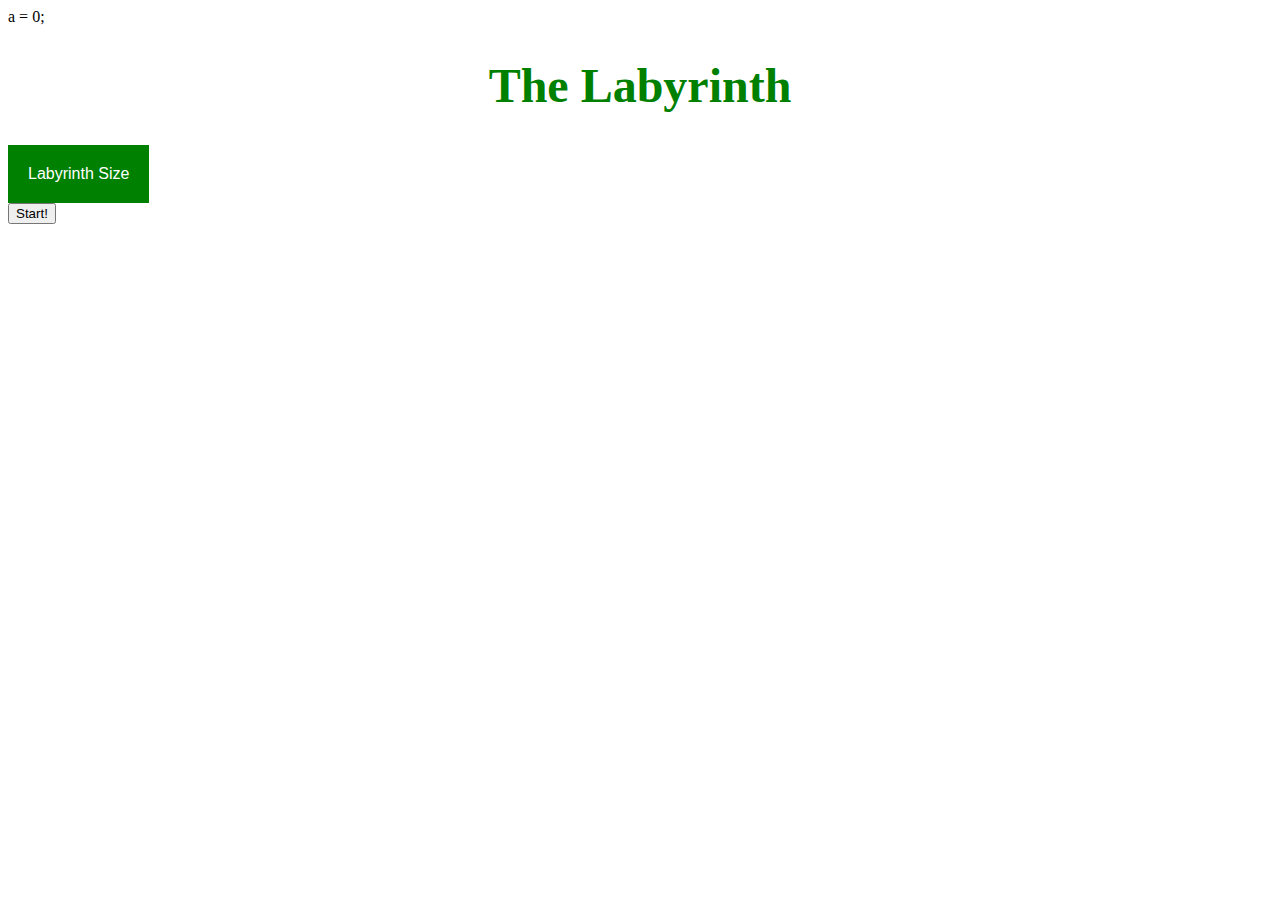
==== Final_Project/Final_Project.html @ aef4f0fb "Working Maze Update" ====
<!DOCTYPE html>
<html>
    <head>
      <title>The Labyrinth</title>
       <link rel= "stylesheet" type="text/css" href="Final_Project.css">
       <script src= "Final_Project.js"> </script>
    </head>

    <body>
      a = 0;

      <h1>The Labyrinth</h1>
      <div id = "Maze_Size">
        <div class="dropdown">
            <button class="dropbtn">Labyrinth Size</button>
            <div class = "dropdown-content">
                <input type = "button" onclick = "init();" value = "Start!">
            </div>
        </div>
      </div>

      <div class = "Timer">
        
      </div>

      <div class = "MiniMap_Options">
        
      </div>

      <div id = "maze_container">
        <input type = "button" onclick = "init();" value = "Start!">
      </div>
      
    </body>
</html>
---- Final_Project/Final_Project.css ----
h1
{
    font-size: xxx-large;
    text-align: center;
    color: green;
}

.dropbtn
{
    background-color: green;
    color: white;
    padding: 20px;
    font-size: medium;
    border: none;
    cursor: pointer;
}

.dropdown
{
    position: relative;
    display: inline-block;
}

.dropdown-content
{
    display: none;
    position: absolute ;
    background-color: green;
    box-shadow: 0px 8px 8px 0px darkgrey;
    z-index: 1;
}

.dropdown-content a
{
    color: black;
    padding: 20px 10px;
    display: block;
    text-decoration: none;
}

.dropdown-content a:hover {background-color: darkgreen;}

.dropdown:hover .dropdown-content
{
    display: block;
}

table
{
    border-collapse: collapse;
    margin: auto;

}

td
{
    border: 3px #000000 solid;
    width: 10px;
    height: 10px;
    background-size: 100%;
    background-image: url(https://us.123rf.com/450wm/pzaxe/pzaxe1204/pzaxe120400020/13043401-seamless-square-texture-wooden-floor.jpg?ver=6);
}

#mazeFloor
{
    background-image: url(https://us.123rf.com/450wm/pzaxe/pzaxe1204/pzaxe120400020/13043401-seamless-square-texture-wooden-floor.jpg?ver=6);
}

#mazeWall
{
    background-image: url(https://media.istockphoto.com/photos/texture-of-a-brick-wall-of-square-bricks-picture-id931400496?k=20&m=931400496&s=170667a&w=0&h=1YU-lf-_PCPc30NBcMABK2T1ZOi2d2PS4HtcsjuJHkM=);
}
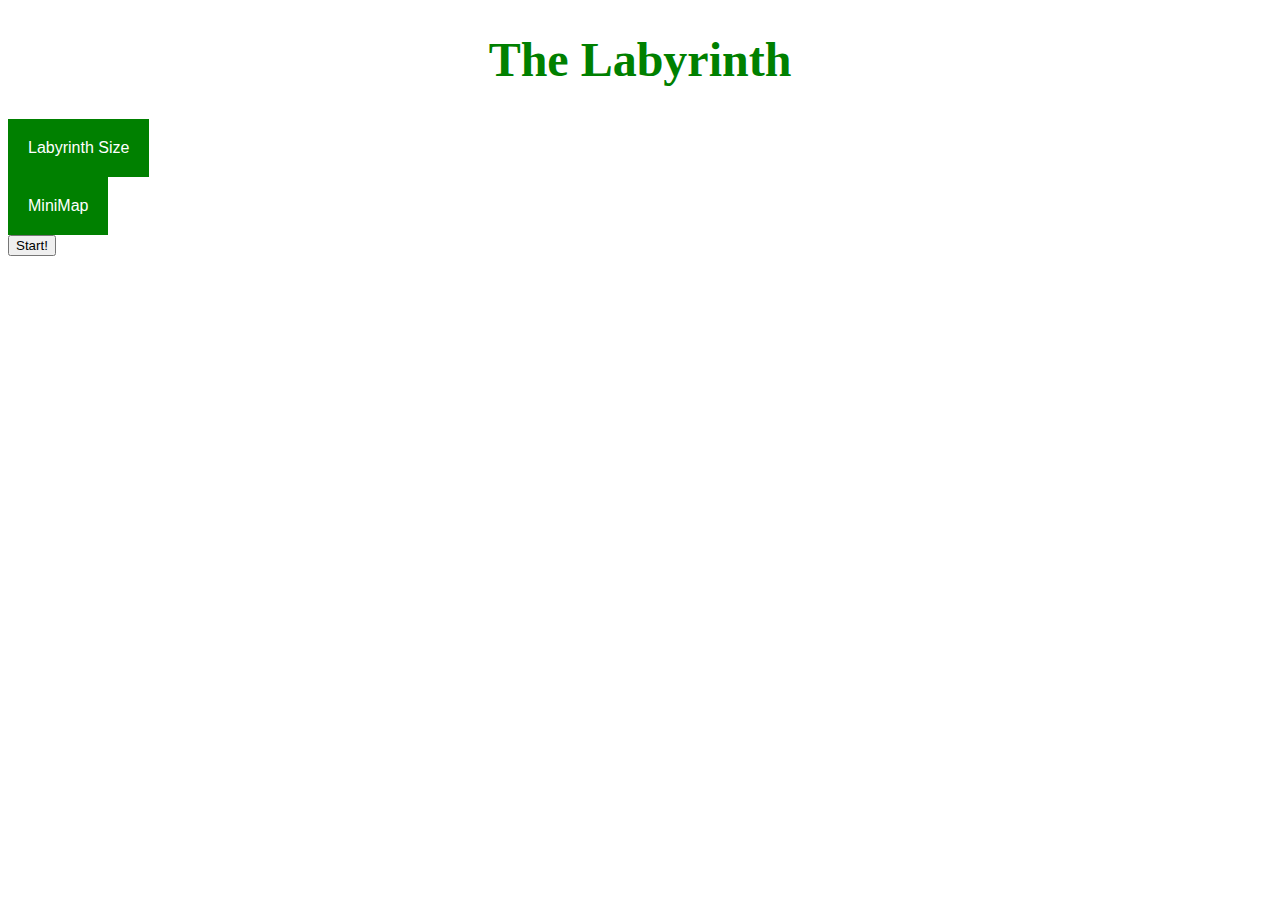
==== commit 6942436a: "Working Maze Size" ====
--- a/Final_Project/Final_Project.html
+++ b/Final_Project/Final_Project.html
@@ -4,32 +4,49 @@
       <title>The Labyrinth</title>
        <link rel= "stylesheet" type="text/css" href="Final_Project.css">
        <script src= "Final_Project.js"> </script>
+
     </head>
 
     <body>
-      a = 0;
+      <main>
+        <header><h1>The Labyrinth</h1></header>
+        <div id = "Menu">
+          <div id = "Maze_Size">
+            <div class="dropdown">
+                <button class="dropbtn">Labyrinth Size</button>
+                <div class = "dropdown-content">
+                    <input type = "button" onclick = "mazeWidth = 10, mazeHeight = 10;" value = "Small">
+                    <input type = "button" onclick = "mazeWidth = 20, mazeHeight = 20;" value = "Medium">
+                    <input type = "button" onclick = "mazeWidth = 30, mazeHeight = 30;" value = "Large">
+                </div>
+            </div>
+          </div>
 
-      <h1>The Labyrinth</h1>
-      <div id = "Maze_Size">
-        <div class="dropdown">
-            <button class="dropbtn">Labyrinth Size</button>
-            <div class = "dropdown-content">
-                <input type = "button" onclick = "init();" value = "Start!">
-            </div>
+          <!--<div id = "Timer">
+            <div class="dropdown">
+              <button class="dropbtn">Labyrinth Size</button>
+              <div class = "dropdown-content">
+                  <input type = "button" onclick = "init();" value = "Small">
+              </div>
+          </div>
+
+          </div>-->
+
+          <div id = "MiniMap_Options">
+            <div class="dropdown">
+              <button class="dropbtn">MiniMap</button>
+              <div class = "dropdown-content">
+                  <input type = "button" onclick = "init();" value = "Explored">
+                  <input type = "button" onclick = "init();" value = "Unexplored">
+              </div>
+          </div>
+          </div>
+        </div> 
+
+        <div id = "maze_container">
+          <input type = "button" onclick = "init();" value = "Start!">
         </div>
-      </div>
-
-      <div class = "Timer">
         
-      </div>
-
-      <div class = "MiniMap_Options">
-        
-      </div>
-
-      <div id = "maze_container">
-        <input type = "button" onclick = "init();" value = "Start!">
-      </div>
-      
-    </body>
+      </body>
+    </main>
 </html>
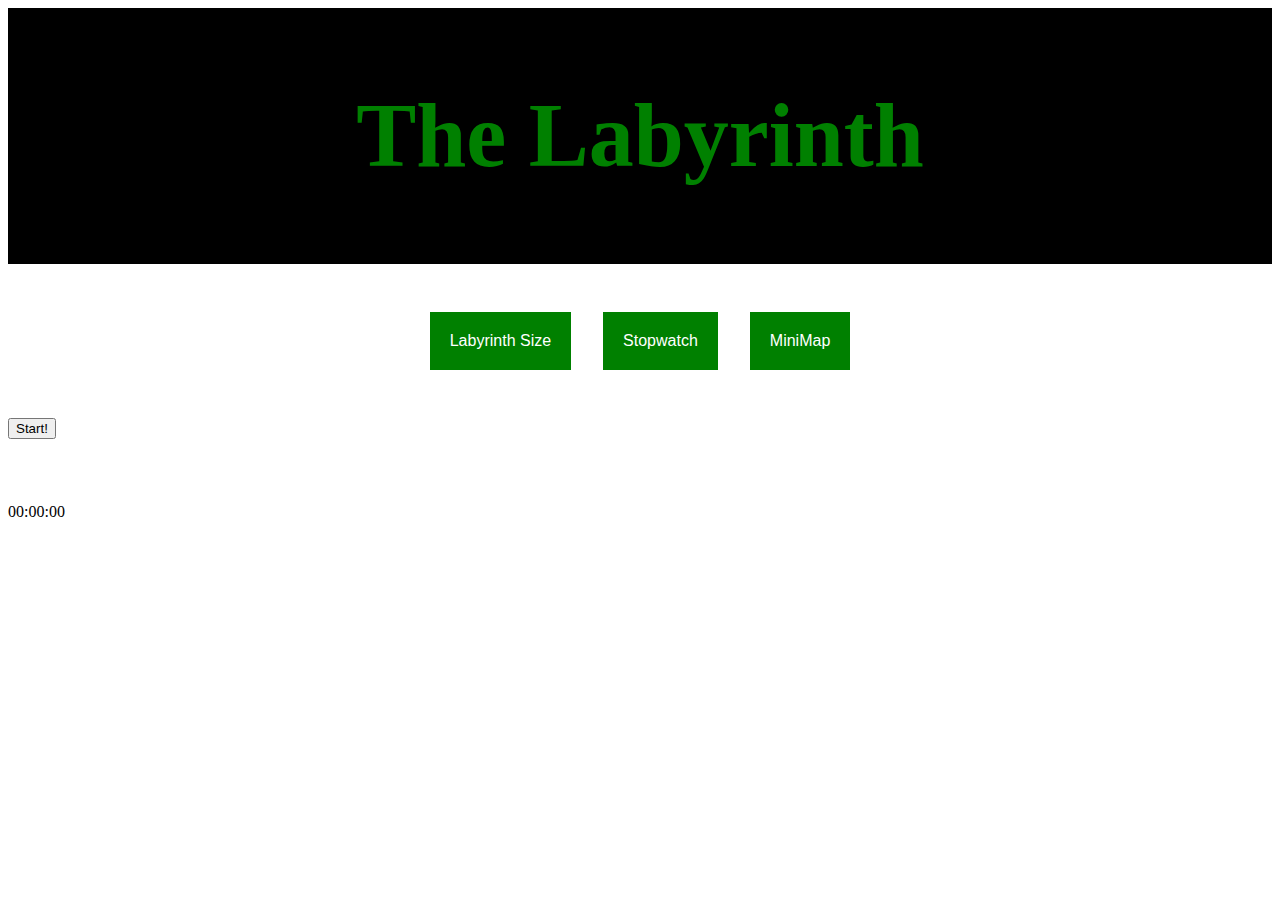
==== commit 54302055: "Added Timer & Minimap" ====
--- a/Final_Project/Final_Project.html
+++ b/Final_Project/Final_Project.html
@@ -1,15 +1,17 @@
 <!DOCTYPE html>
 <html>
+
     <head>
       <title>The Labyrinth</title>
        <link rel= "stylesheet" type="text/css" href="Final_Project.css">
        <script src= "Final_Project.js"> </script>
-
     </head>
 
     <body>
       <main>
+
         <header><h1>The Labyrinth</h1></header>
+
         <div id = "Menu">
           <div id = "Maze_Size">
             <div class="dropdown">
@@ -22,20 +24,21 @@
             </div>
           </div>
 
-          <!--<div id = "Timer">
+          <div id = "Timer" onchange="displayWatch();">
             <div class="dropdown">
-              <button class="dropbtn">Labyrinth Size</button>
+              <button class="dropbtn">Stopwatch</button>
               <div class = "dropdown-content">
-                  <input type = "button" onclick = "init();" value = "Small">
+                  <input type = "button" onclick = "useStopwatch = 1;" value = "On">
+                  <input type = "button" onclick = "useStopwatch = 0;" value = "Off">
               </div>
           </div>
-
-          </div>-->
+          </div>
 
           <div id = "MiniMap_Options">
             <div class="dropdown">
               <button class="dropbtn">MiniMap</button>
               <div class = "dropdown-content">
+                  <input type = "button" onclick = "init();" value = "Removed">
                   <input type = "button" onclick = "init();" value = "Explored">
                   <input type = "button" onclick = "init();" value = "Unexplored">
               </div>
@@ -43,10 +46,17 @@
           </div>
         </div> 
 
-        <div id = "maze_container">
-          <input type = "button" onclick = "init();" value = "Start!">
+        <div id = "StartButton">
+        <input type = "button" onclick = "init();" value = "Start!">
         </div>
+
+        <div id = "miniMap"></div>
+
+        <div id = "maze_container"></div>
         
+        <div id="Stopwatch">
+          00:00:00
+        </div>
       </body>
     </main>
 </html>
--- a/Final_Project/Final_Project.css
+++ b/Final_Project/Final_Project.css
@@ -1,15 +1,42 @@
+html
+{
+    background-image: url(https://media.istockphoto.com/photos/texture-of-a-brick-wall-of-square-bricks-picture-id931400496?k=20&m=931400496&s=170667a&w=0&h=1YU-lf-_PCPc30NBcMABK2T1ZOi2d2PS4HtcsjuJHkM=);
+}
+
+header
+{
+    background-color: black;
+    padding: 1em;
+}
+
 h1
 {
-    font-size: xxx-large;
+    font-size: 10vh;
     text-align: center;
     color: green;
 }
 
+#Menu
+{
+    display: flex;
+    justify-content: center;
+    padding: 2em;
+}
+
+#maze_container
+{
+    display: flex;
+    justify-content: center;
+    padding: 2em;
+}
+
 .dropbtn
 {
+    margin:0;
     background-color: green;
     color: white;
     padding: 20px;
+    margin: 1em;
     font-size: medium;
     border: none;
     cursor: pointer;
@@ -55,8 +82,8 @@
 td
 {
     border: 3px #000000 solid;
-    width: 10px;
-    height: 10px;
+    width: 2vh;
+    height: 2vh;
     background-size: 100%;
     background-image: url(https://us.123rf.com/450wm/pzaxe/pzaxe1204/pzaxe120400020/13043401-seamless-square-texture-wooden-floor.jpg?ver=6);
 }
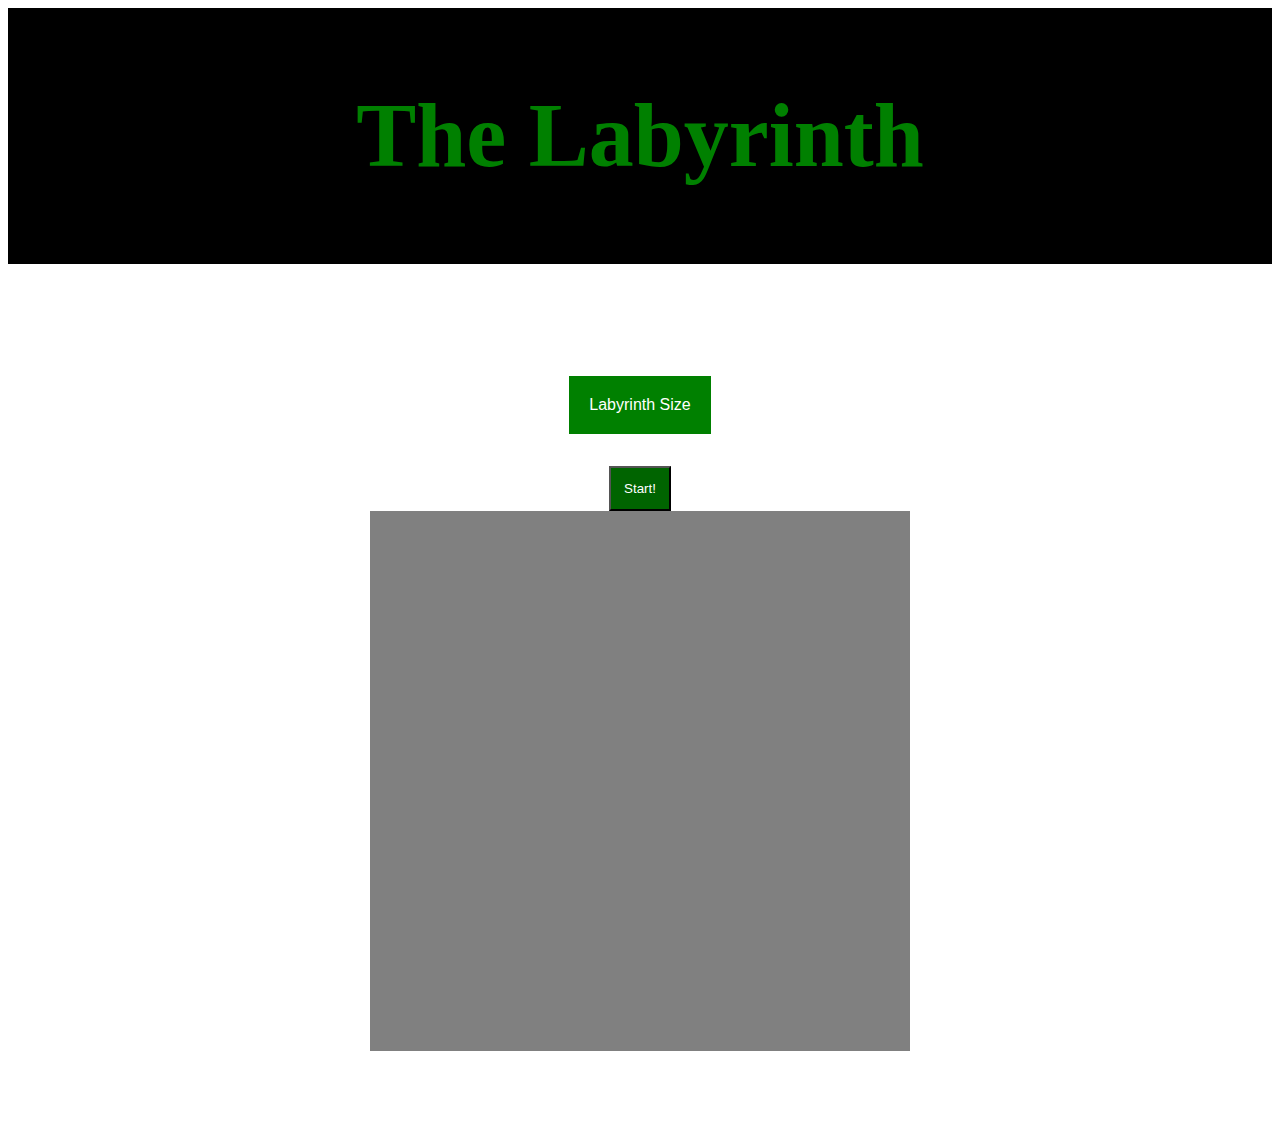
==== commit fd669042: "Working Main Display Image" ====
--- a/Final_Project/Final_Project.html
+++ b/Final_Project/Final_Project.html
@@ -5,6 +5,7 @@
       <title>The Labyrinth</title>
        <link rel= "stylesheet" type="text/css" href="Final_Project.css">
        <script src= "Final_Project.js"> </script>
+       <script src= "https://ajax.googleapis.com/ajax/libs/jquery/3.5.1/jquery.min.js"></script>
     </head>
 
     <body>
@@ -17,14 +18,14 @@
             <div class="dropdown">
                 <button class="dropbtn">Labyrinth Size</button>
                 <div class = "dropdown-content">
-                    <input type = "button" onclick = "mazeWidth = 10, mazeHeight = 10;" value = "Small">
-                    <input type = "button" onclick = "mazeWidth = 20, mazeHeight = 20;" value = "Medium">
-                    <input type = "button" onclick = "mazeWidth = 30, mazeHeight = 30;" value = "Large">
+                    <input type = "button" onclick = "mazeWidth = 20, mazeHeight = 20;" value = "Small">
+                    <input type = "button" onclick = "mazeWidth = 40, mazeHeight = 40;" value = "Medium">
+                    <input type = "button" onclick = "mazeWidth = 60, mazeHeight = 60;" value = "Large">
                 </div>
             </div>
           </div>
 
-          <div id = "Timer" onchange="displayWatch();">
+          <!--<div id = "StopwatchDisplay" onchange="displayWatch();">
             <div class="dropdown">
               <button class="dropbtn">Stopwatch</button>
               <div class = "dropdown-content">
@@ -44,19 +45,26 @@
               </div>
           </div>
           </div>
-        </div> 
+        </div> -->
 
         <div id = "StartButton">
         <input type = "button" onclick = "init();" value = "Start!">
         </div>
 
-        <div id = "miniMap"></div>
+        <div id = "maze_container"></div>
 
-        <div id = "maze_container"></div>
         
-        <div id="Stopwatch">
+        <div>
+            <table>
+                <td id = "mazeDisplay">
+
+                </td>
+            </table>
+        </div>
+        
+        <!--<div id="Stopwatch">
           00:00:00
-        </div>
+        </div>-->
       </body>
     </main>
 </html>
--- a/Final_Project/Final_Project.css
+++ b/Final_Project/Final_Project.css
@@ -18,16 +18,47 @@
 
 #Menu
 {
+    border: 2px black;
     display: flex;
     justify-content: center;
-    padding: 2em;
+    padding: 5em;
+    flex-wrap: wrap;
 }
 
 #maze_container
 {
+    display: block;
+    position: absolute;
+    right: 0%;
+    padding: 2em;
+}
+
+#mazeDisplay
+{
+    display: flex;
+    border: 2px white;
+    justify-content: center;
+    padding: 5vh;
+    background-color: grey;
+    width: 50vh;
+    height: 50vh;    
+    background-image: url(https://us.123rf.com/450wm/pzaxe/pzaxe1204/pzaxe120400020/13043401-seamless-square-texture-wooden-floor.jpg?ver=6);
+    background-size: 50%;
+}
+
+
+#StartButton
+{
     display: flex;
     justify-content: center;
-    padding: 2em;
+    width: 100%;
+}
+
+input[type=button]
+{
+    background-color: darkgreen;
+    padding: 1em;
+    color: white;
 }
 
 .dropbtn
@@ -36,7 +67,10 @@
     background-color: green;
     color: white;
     padding: 20px;
-    margin: 1em;
+    margin-top: 2em;
+    margin-bottom: 2em;
+    margin-left: 4em;
+    margin-right: 4em;
     font-size: medium;
     border: none;
     cursor: pointer;
@@ -51,9 +85,9 @@
 .dropdown-content
 {
     display: none;
-    position: absolute ;
+    padding: 2px;
     background-color: green;
-    box-shadow: 0px 8px 8px 0px darkgrey;
+    box-shadow: 0px 8px 8px 0px black;
     z-index: 1;
 }
 
@@ -69,28 +103,29 @@
 
 .dropdown:hover .dropdown-content
 {
-    display: block;
+    display:block;
 }
 
 table
 {
     border-collapse: collapse;
     margin: auto;
-
 }
 
-td
+#maze_container table td
 {
-    border: 3px #000000 solid;
-    width: 2vh;
-    height: 2vh;
+    border: 2px black solid;
+    width: 5px;
+    height: 5px;
     background-size: 100%;
     background-image: url(https://us.123rf.com/450wm/pzaxe/pzaxe1204/pzaxe120400020/13043401-seamless-square-texture-wooden-floor.jpg?ver=6);
 }
 
-#mazeFloor
+#Stopwatch
 {
-    background-image: url(https://us.123rf.com/450wm/pzaxe/pzaxe1204/pzaxe120400020/13043401-seamless-square-texture-wooden-floor.jpg?ver=6);
+    text-align: center;
+    text-shadow: black;
+    font-size: xxx-large;
 }
 
 #mazeWall
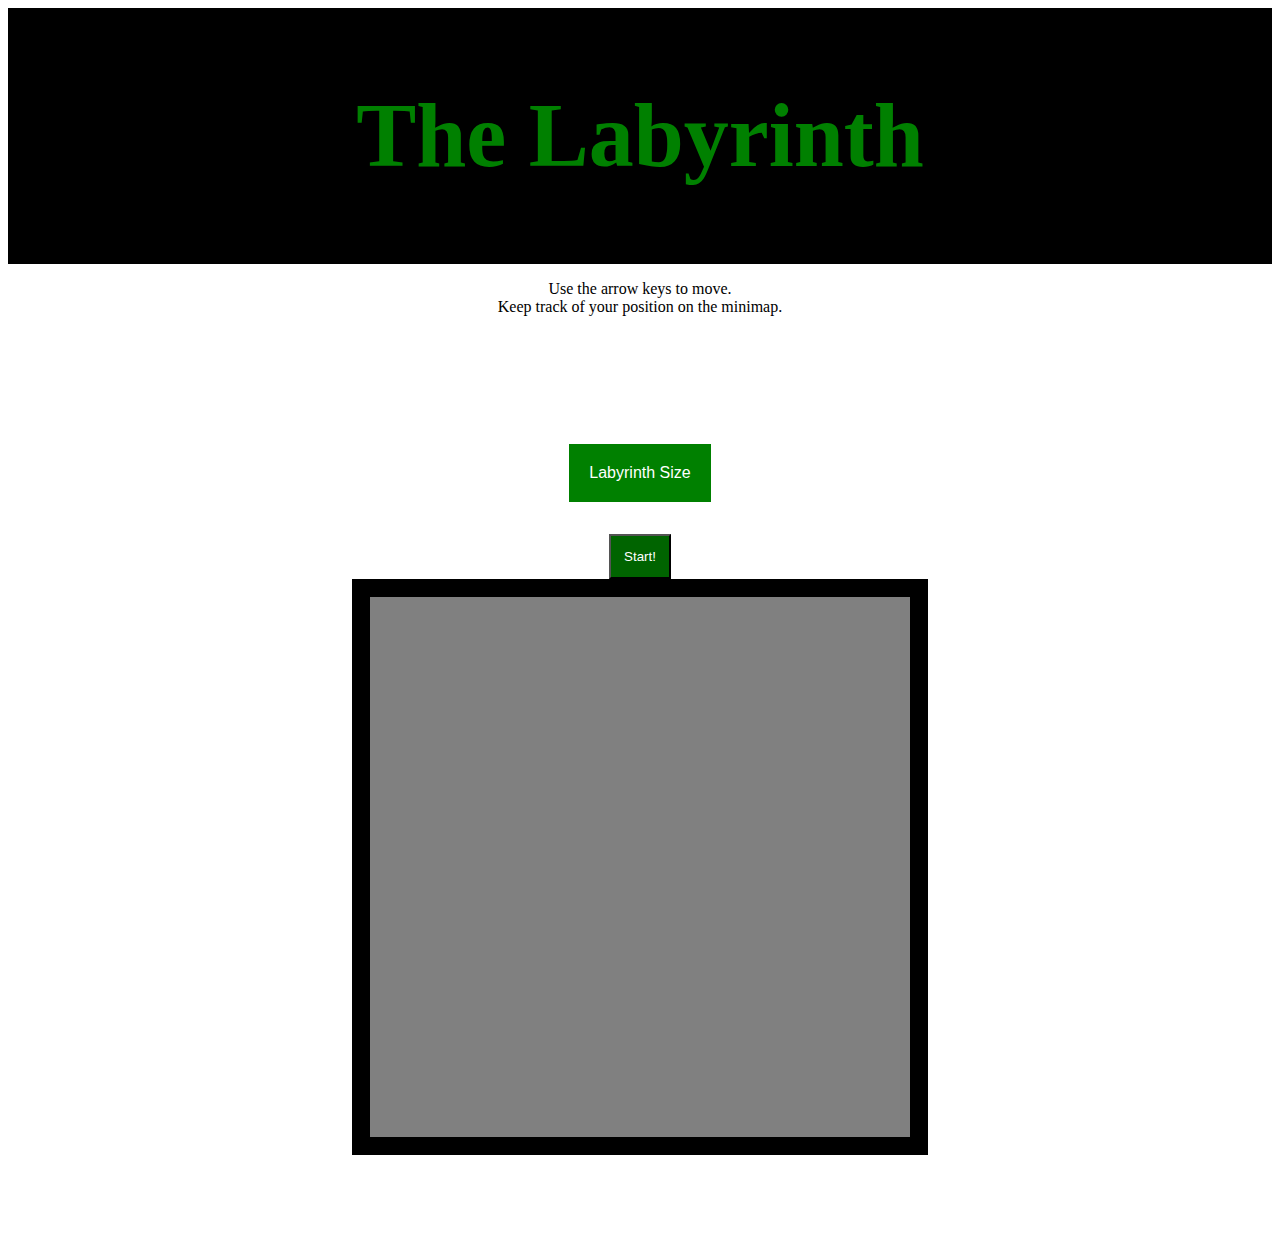
==== commit 77334f2c: "Working Display" ====
--- a/Final_Project/Final_Project.html
+++ b/Final_Project/Final_Project.html
@@ -11,7 +11,9 @@
     <body>
       <main>
 
-        <header><h1>The Labyrinth</h1></header>
+        <header><h1 style="font-family: Georgia, 'Times New Roman', Times, serif;">The Labyrinth</h1></header>
+
+        <p style="text-align: center">Use the arrow keys to move.<br>Keep track of your position on the minimap.</p>
 
         <div id = "Menu">
           <div id = "Maze_Size">
@@ -34,7 +36,6 @@
               </div>
           </div>
           </div>
-
           <div id = "MiniMap_Options">
             <div class="dropdown">
               <button class="dropbtn">MiniMap</button>
@@ -51,14 +52,11 @@
         <input type = "button" onclick = "init();" value = "Start!">
         </div>
 
-        <div id = "maze_container"></div>
-
+        <div id = "maze_container" ></div>
         
         <div>
             <table>
-                <td id = "mazeDisplay">
-
-                </td>
+                <td id = "mazeDisplay" style="border: 2vh solid black;"> </td>
             </table>
         </div>
         
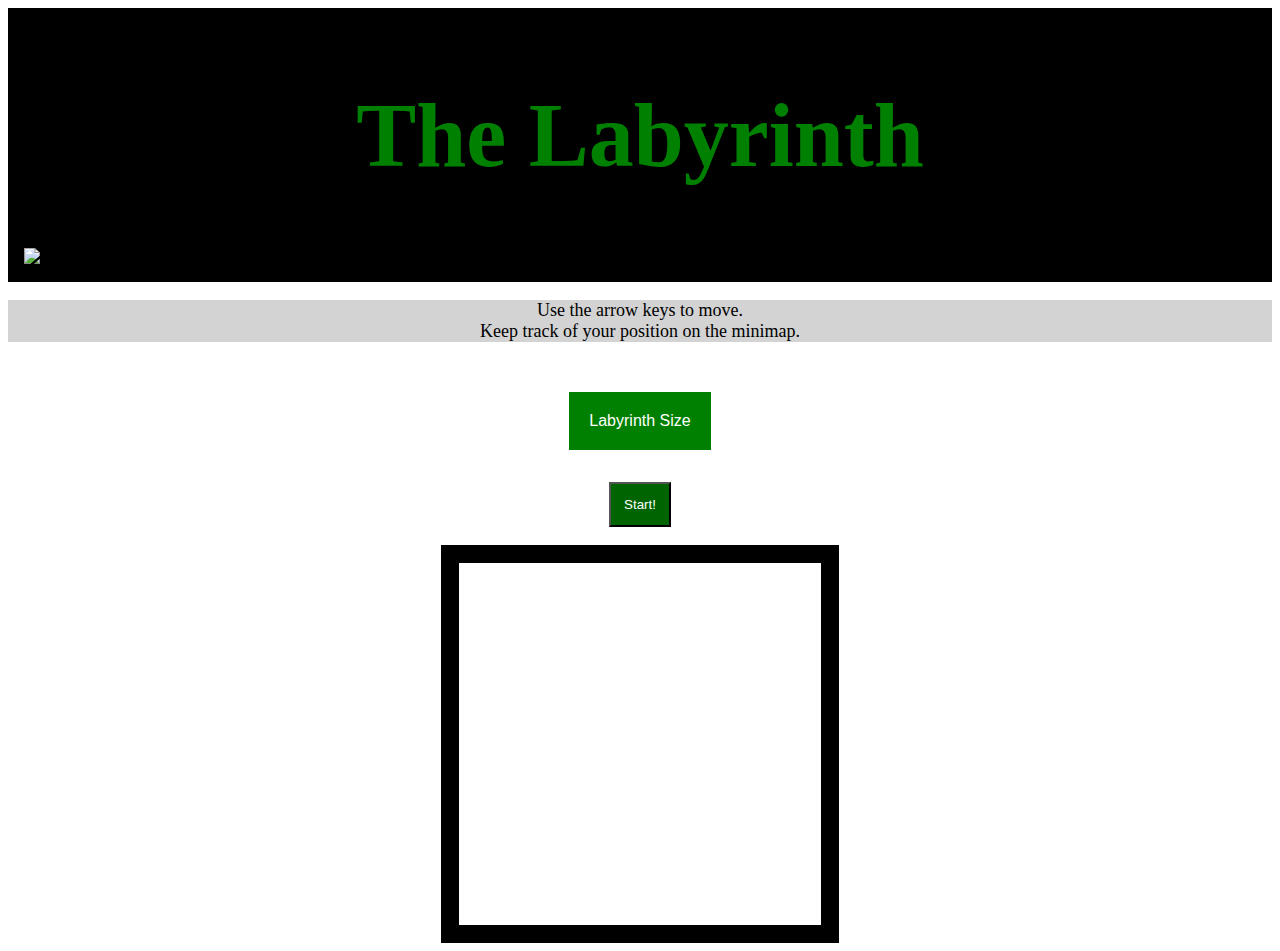
==== commit 9a05a043: "Movement in Progress" ====
--- a/Final_Project/Final_Project.html
+++ b/Final_Project/Final_Project.html
@@ -6,12 +6,17 @@
        <link rel= "stylesheet" type="text/css" href="Final_Project.css">
        <script src= "Final_Project.js"> </script>
        <script src= "https://ajax.googleapis.com/ajax/libs/jquery/3.5.1/jquery.min.js"></script>
+       <meta name="viewport" content="width=device-width, initial-scale=1.0">
     </head>
 
-    <body>
+    <body onkeydown="gameMovement(event)">
       <main>
 
-        <header><h1 style="font-family: Georgia, 'Times New Roman', Times, serif;">The Labyrinth</h1></header>
+        <header>
+          <h1 style="font-family: Georgia, 'Times New Roman', Times, serif;">The Labyrinth</h1>
+          <img src="https://us.123rf.com/450wm/lordzigner/lordzigner2007/lordzigner200700005/151289253-labyrinth-3d-vector-maze-game-classic-box-labyrinth-in-white-color-and-high-walls-gray-maze-for-your.jpg?ver=6" 
+          alt = "Background Maze" width="100%" height="300">
+        </header>
 
         <p style="text-align: center">Use the arrow keys to move.<br>Keep track of your position on the minimap.</p>
 
@@ -49,7 +54,7 @@
         </div> -->
 
         <div id = "StartButton">
-        <input type = "button" onclick = "init();" value = "Start!">
+        <input type = "button" value = "Start!">
         </div>
 
         <div id = "maze_container" ></div>
@@ -60,6 +65,10 @@
             </table>
         </div>
         
+        <script>
+          document.getElementById("StartButton").addEventListener("click", startTheGame);
+        </script>
+
         <!--<div id="Stopwatch">
           00:00:00
         </div>-->
--- a/Final_Project/Final_Project.css
+++ b/Final_Project/Final_Project.css
@@ -16,12 +16,16 @@
     color: green;
 }
 
+p
+{
+    font-size: 2vh;
+    background-color: lightgray;
+}
 #Menu
 {
     border: 2px black;
     display: flex;
     justify-content: center;
-    padding: 5em;
     flex-wrap: wrap;
 }
 
@@ -30,18 +34,16 @@
     display: block;
     position: absolute;
     right: 0%;
-    padding: 2em;
+    padding-top: 15vh;
+    padding-right: 1vh;
 }
 
 #mazeDisplay
 {
     display: flex;
-    border: 2px white;
     justify-content: center;
-    padding: 5vh;
-    background-color: grey;
-    width: 50vh;
-    height: 50vh;    
+    width: 40vh;
+    height: 40vh;    
     background-image: url(https://us.123rf.com/450wm/pzaxe/pzaxe1204/pzaxe120400020/13043401-seamless-square-texture-wooden-floor.jpg?ver=6);
     background-size: 50%;
 }
@@ -49,6 +51,7 @@
 
 #StartButton
 {
+    padding-bottom: 2vh;
     display: flex;
     justify-content: center;
     width: 100%;
@@ -99,7 +102,10 @@
     text-decoration: none;
 }
 
-.dropdown-content a:hover {background-color: darkgreen;}
+.dropdown-content a:hover
+{
+    background-color: darkgreen;
+}
 
 .dropdown:hover .dropdown-content
 {
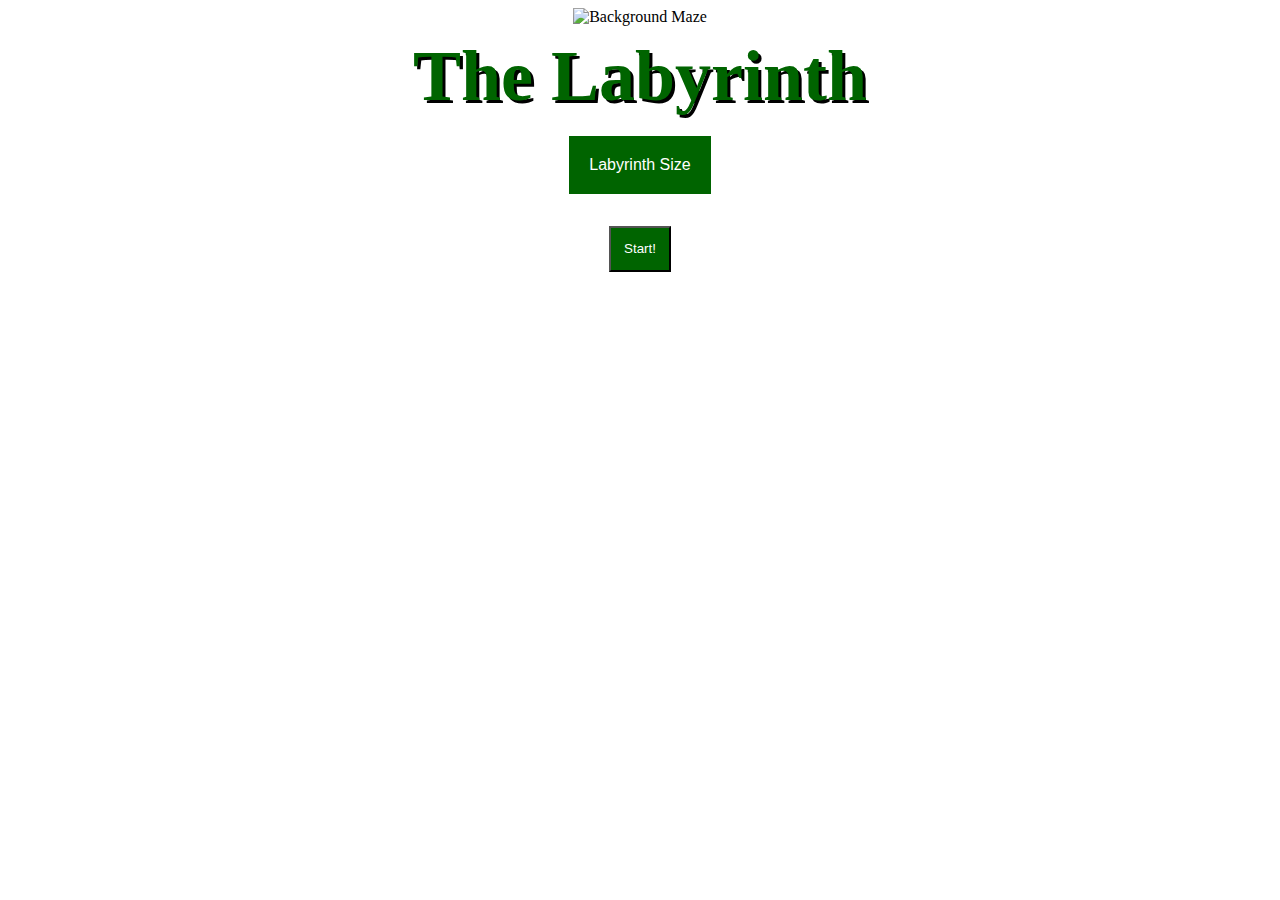
==== commit f804e393: "Update Final_Project.html" ====
--- a/Final_Project/Final_Project.html
+++ b/Final_Project/Final_Project.html
@@ -1,5 +1,5 @@
 <!DOCTYPE html>
-<html>
+<html lang="en">
 
     <head>
       <title>The Labyrinth</title>
@@ -13,12 +13,12 @@
       <main>
 
         <header>
-          <h1 style="font-family: Georgia, 'Times New Roman', Times, serif;">The Labyrinth</h1>
+          <h1 style="font-family: Georgia, 'Times New Roman', Times, serif;" id="onScreenTitle">The Labyrinth</h1>
           <img src="https://us.123rf.com/450wm/lordzigner/lordzigner2007/lordzigner200700005/151289253-labyrinth-3d-vector-maze-game-classic-box-labyrinth-in-white-color-and-high-walls-gray-maze-for-your.jpg?ver=6" 
-          alt = "Background Maze" width="100%" height="300">
+          alt = "Background Maze" width="100%" id="backgroundImage">
         </header>
 
-        <p style="text-align: center">Use the arrow keys to move.<br>Keep track of your position on the minimap.</p>
+        <p style="text-align: center" id="instructions">Use the arrow keys to move.<br>Keep track of your position on the minimap.</p>
 
         <div id = "Menu">
           <div id = "Maze_Size">
@@ -52,9 +52,10 @@
           </div>
           </div>
         </div> -->
-
-        <div id = "StartButton">
-        <input type = "button" value = "Start!">
+        
+          <div id = "StartButton">
+          <input type = "button" value = "Start!">
+          </div>
         </div>
 
         <div id = "maze_container" ></div>
--- a/Final_Project/Final_Project.css
+++ b/Final_Project/Final_Project.css
@@ -5,21 +5,37 @@
 
 header
 {
-    background-color: black;
-    padding: 1em;
+    position: relative;
+    background-size: 100%;
+    height: auto;
+    margin: auto;
+    text-align: center;
+}
+
+#backgroundImage
+{
+    height: 20vh;
 }
 
 h1
 {
-    font-size: 10vh;
-    text-align: center;
-    color: green;
+    padding-top: 4vh;
+    position: absolute;
+    margin: auto;
+    top: 0;
+    bottom: 0;
+    left: 0;
+    right: 0;
+    text-shadow: 3px 3px black;
+    font-size: 8vh;
+    color: darkgreen;
 }
 
-p
+#instructions
 {
     font-size: 2vh;
     background-color: lightgray;
+    visibility: hidden;
 }
 #Menu
 {
@@ -33,19 +49,45 @@
 {
     display: block;
     position: absolute;
-    right: 0%;
-    padding-top: 15vh;
-    padding-right: 1vh;
+    right: 0;
+    padding: 5%;
 }
 
 #mazeDisplay
 {
-    display: flex;
-    justify-content: center;
+    visibility: hidden;
+    display: block;
+    position: absolute;
+    left: 5%;
+    height: 40vh;
     width: 40vh;
-    height: 40vh;    
     background-image: url(https://us.123rf.com/450wm/pzaxe/pzaxe1204/pzaxe120400020/13043401-seamless-square-texture-wooden-floor.jpg?ver=6);
     background-size: 50%;
+    padding: 5%;
+}
+
+@media screen and (max-Width: 900px)
+{
+    #maze_container
+    {   
+        bottom: 5%;
+        left: 0;
+        right: 0;
+    }
+
+    #mazeDisplay
+    {
+        margin: auto;
+        left: 0;
+        right: 0;
+        height: 25vh;
+        width: 25vh;
+    }
+
+    h1
+    {
+        font-size: 7vh;
+    }
 }
 
 
@@ -57,7 +99,7 @@
     width: 100%;
 }
 
-input[type=button]
+input[type = button]
 {
     background-color: darkgreen;
     padding: 1em;
@@ -67,7 +109,7 @@
 .dropbtn
 {
     margin:0;
-    background-color: green;
+    background-color: darkgreen;
     color: white;
     padding: 20px;
     margin-top: 2em;
@@ -121,10 +163,9 @@
 #maze_container table td
 {
     border: 2px black solid;
-    width: 5px;
-    height: 5px;
-    background-size: 100%;
-    background-image: url(https://us.123rf.com/450wm/pzaxe/pzaxe1204/pzaxe120400020/13043401-seamless-square-texture-wooden-floor.jpg?ver=6);
+    width: 0.1vh;
+    height: 0.1vh;
+    background-color: tan;
 }
 
 #Stopwatch
@@ -133,8 +174,3 @@
     text-shadow: black;
     font-size: xxx-large;
 }
-
-#mazeWall
-{
-    background-image: url(https://media.istockphoto.com/photos/texture-of-a-brick-wall-of-square-bricks-picture-id931400496?k=20&m=931400496&s=170667a&w=0&h=1YU-lf-_PCPc30NBcMABK2T1ZOi2d2PS4HtcsjuJHkM=);
-}
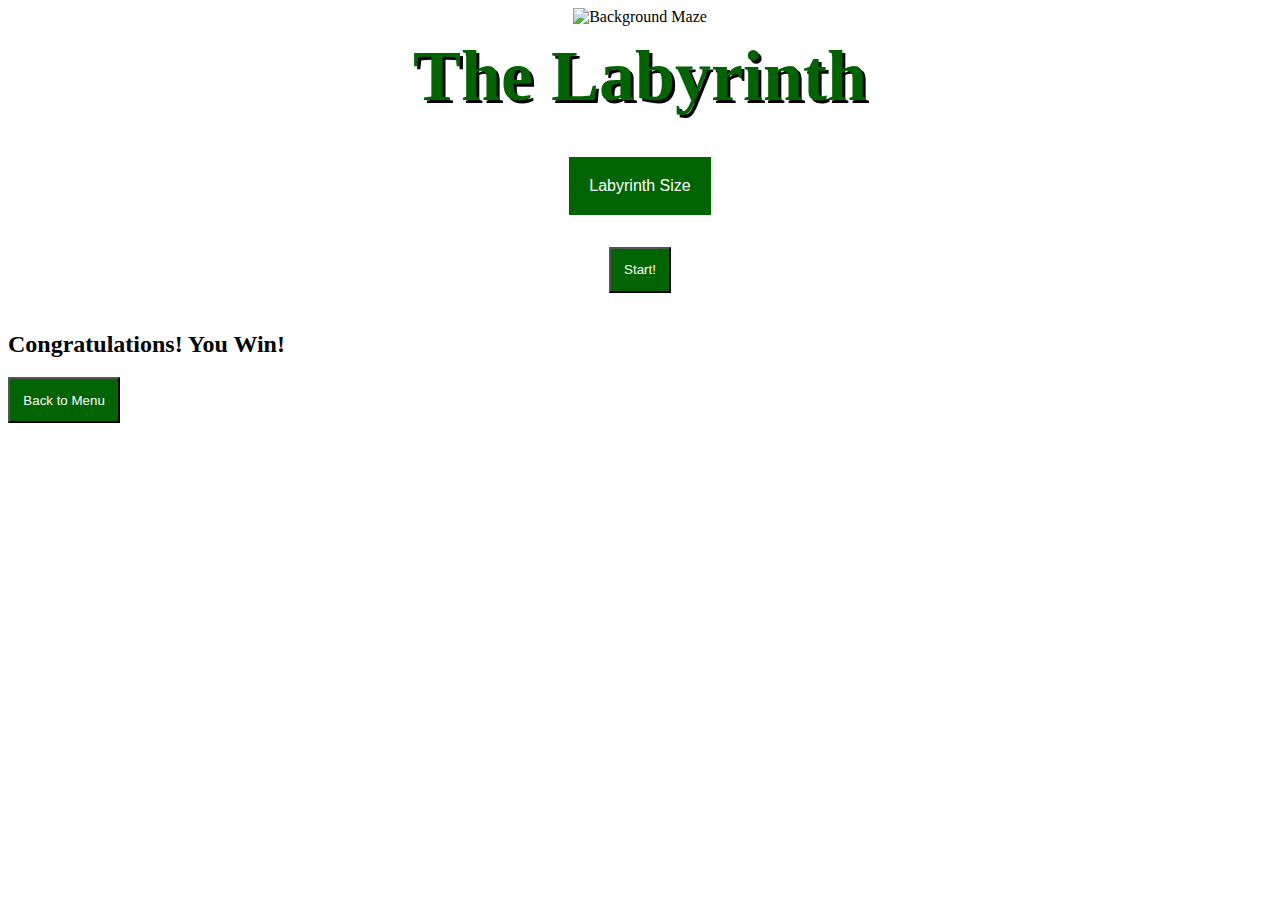
==== commit f1c30bb4: "Finished" ====
--- a/Final_Project/Final_Project.html
+++ b/Final_Project/Final_Project.html
@@ -18,16 +18,22 @@
           alt = "Background Maze" width="100%" id="backgroundImage">
         </header>
 
-        <p style="text-align: center" id="instructions">Use the arrow keys to move.<br>Keep track of your position on the minimap.</p>
+        <p style="text-align: center" id="instructions">
+          Use the arrow keys to move.
+          <br>Keep track of your position on the minimap.
+          <br>The display is a larger version of each room in the Labyrinth.
+        </p>
 
         <div id = "Menu">
           <div id = "Maze_Size">
             <div class="dropdown">
                 <button class="dropbtn">Labyrinth Size</button>
                 <div class = "dropdown-content">
+                    <input type = "button" onclick = "mazewidth = 10, mazeHeight = 10;" value = "X-Small">
                     <input type = "button" onclick = "mazeWidth = 20, mazeHeight = 20;" value = "Small">
-                    <input type = "button" onclick = "mazeWidth = 40, mazeHeight = 40;" value = "Medium">
-                    <input type = "button" onclick = "mazeWidth = 60, mazeHeight = 60;" value = "Large">
+                    <input type = "button" onclick = "mazeWidth = 30, mazeHeight = 30;" value = "Medium">
+                    <input type = "button" onclick = "mazeWidth = 40, mazeHeight = 40;" value = "Large">
+                    <input type = "button" onclick = "mazeWidth = 50, mazeHeight = 50;" value = "X-Large">
                 </div>
             </div>
           </div>
@@ -70,6 +76,11 @@
           document.getElementById("StartButton").addEventListener("click", startTheGame);
         </script>
 
+        <div id="WinMessage">
+          <h2>Congratulations! You Win!</h2>
+          <input type = "button" onclick = "location.reload();" value = "Back to Menu">
+        </div>
+
         <!--<div id="Stopwatch">
           00:00:00
         </div>-->
